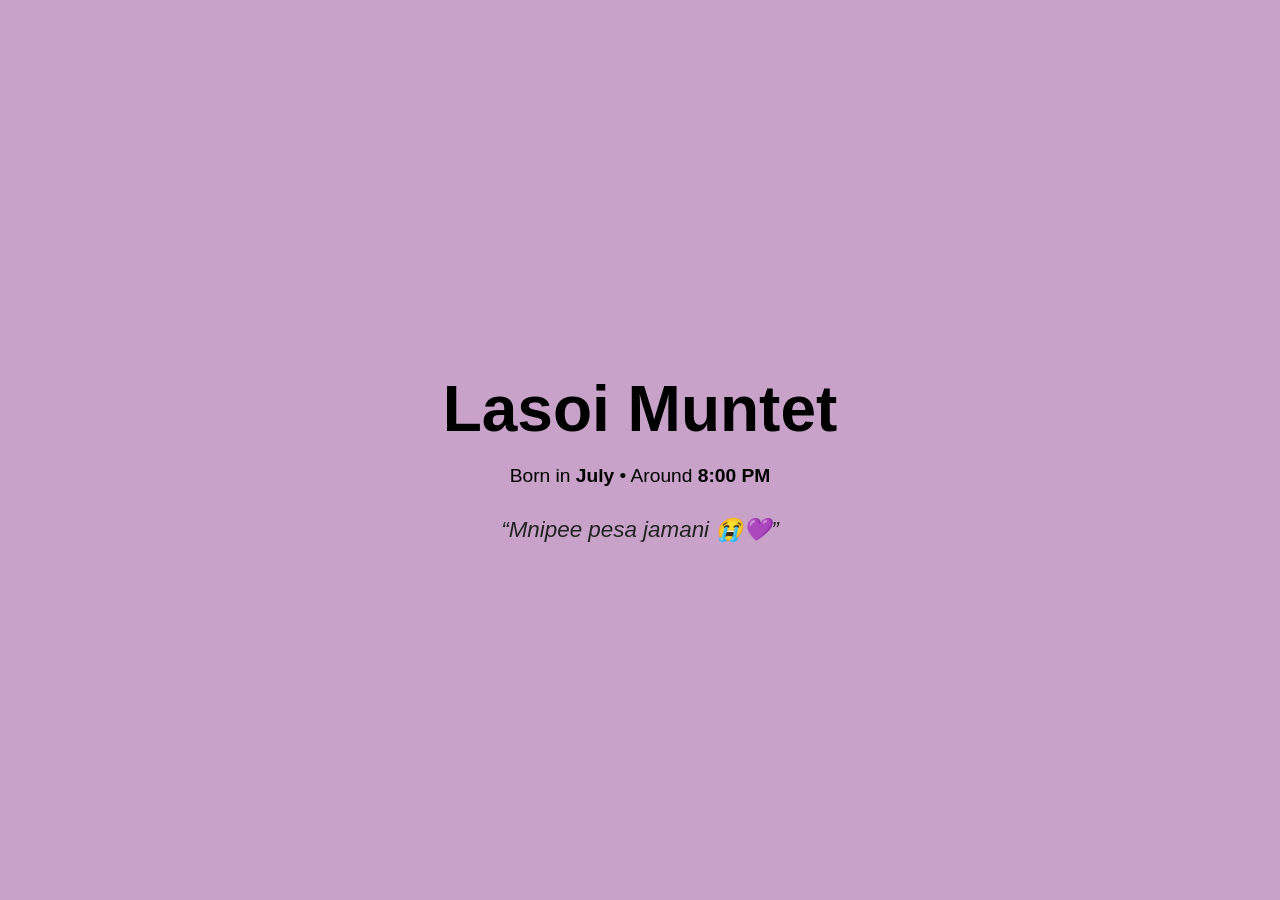
==== index.html @ 9e4ea09f "Create index.html" ====
<!DOCTYPE html>
<html lang="en">
<head>
    <meta charset="UTF-8">
    <meta name="viewport" content="width=device-width, initial-scale=1.0">
    <title>Lasoi Muntet</title>

    <style>
        body {
            margin: 0;
            padding: 0;
            background-color: #C8A2C8;
            display: flex;
            justify-content: center;
            align-items: center;
            height: 100vh;
            font-family: Arial, sans-serif;
            text-align: center;
        }

        .container {
            padding: 30px;
        }

        h1 {
            color: black;
            font-size: 4rem;
            margin-bottom: 10px;
        }

        .details {
            color: black;
            font-size: 1.2rem;
            margin-bottom: 25px;
        }

        .details span {
            font-weight: bold;
        }

        .message {
            color: #222;
            font-size: 1.4rem;
            max-width: 600px;
            line-height: 1.6;
            font-style: italic;
        }
    </style>
</head>

<body>

    <div class="container">
        <h1>Lasoi Muntet</h1>

        <p class="details">
            Born in <span>July</span> • Around <span>8:00 PM</span>
        </p>

        <p class="message">
            “Mnipee pesa jamani 😭💜”
        </p>
    </div>

</body>
</html>
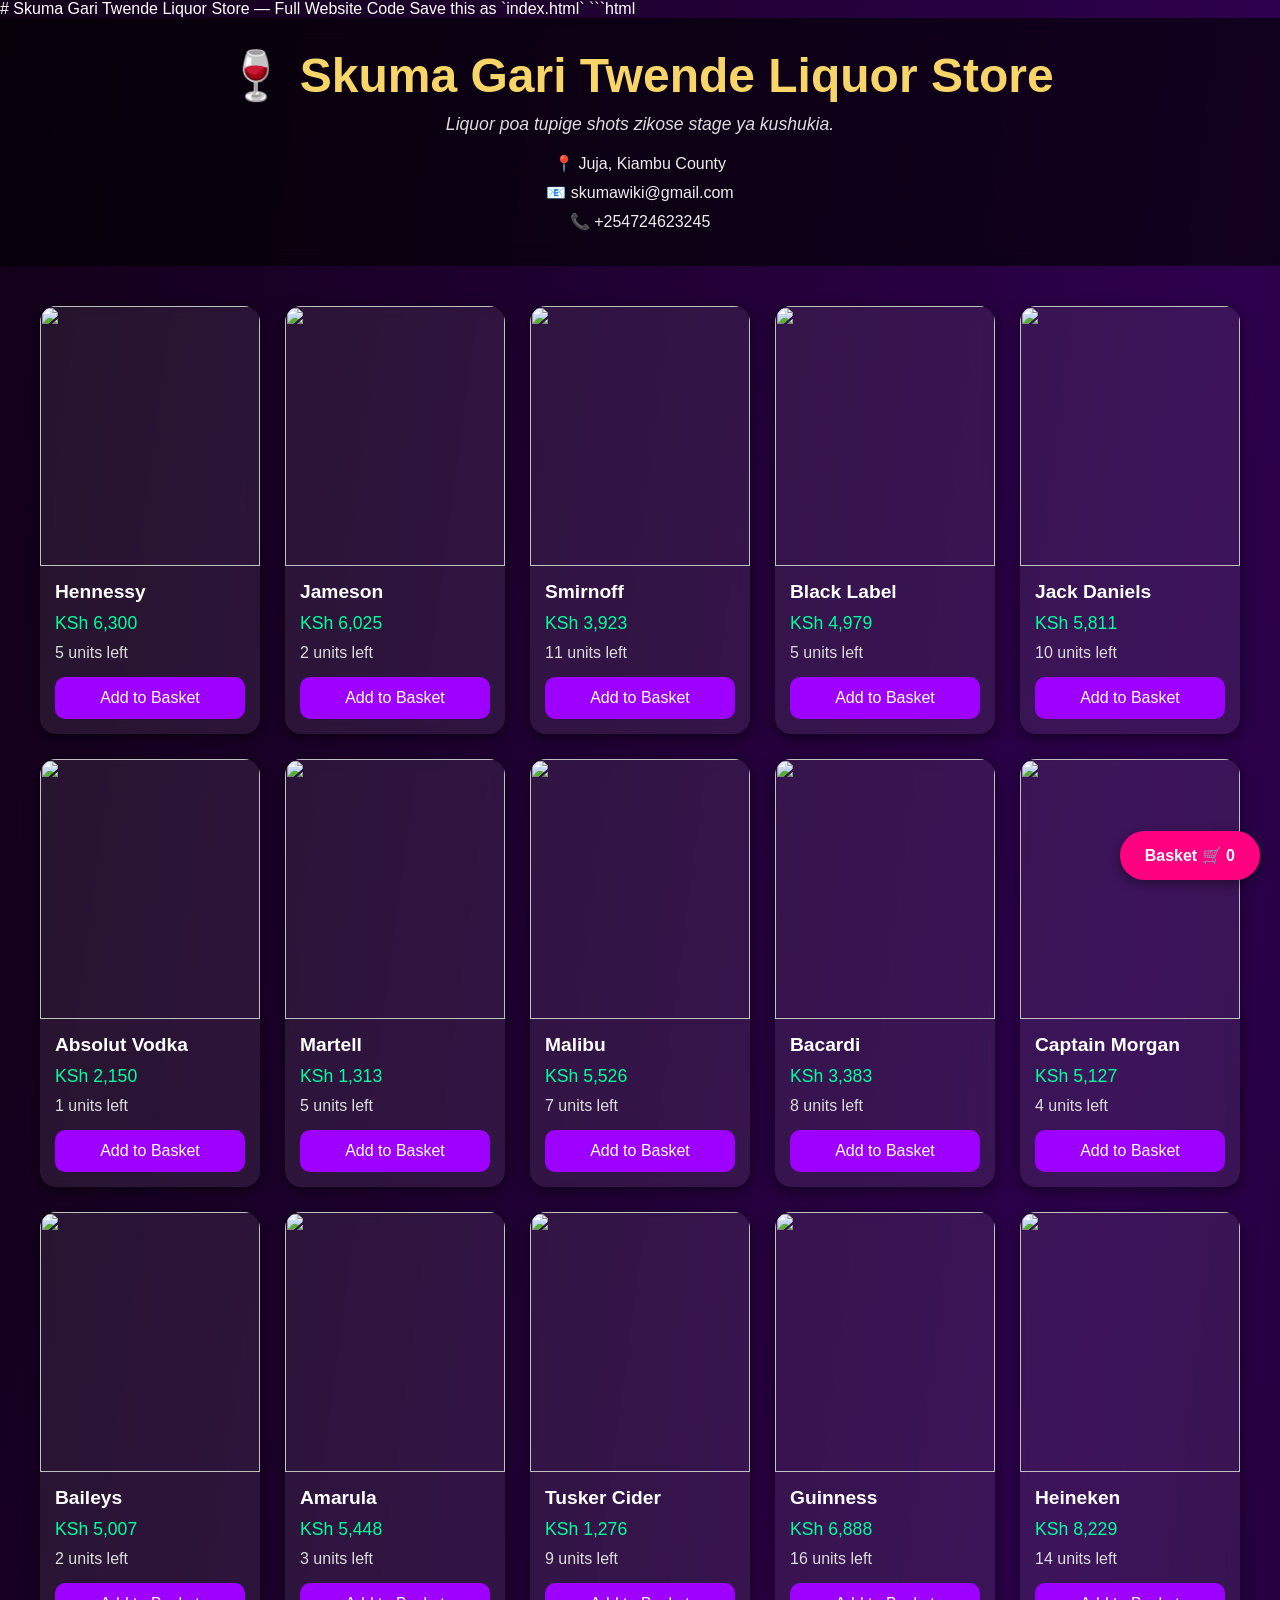
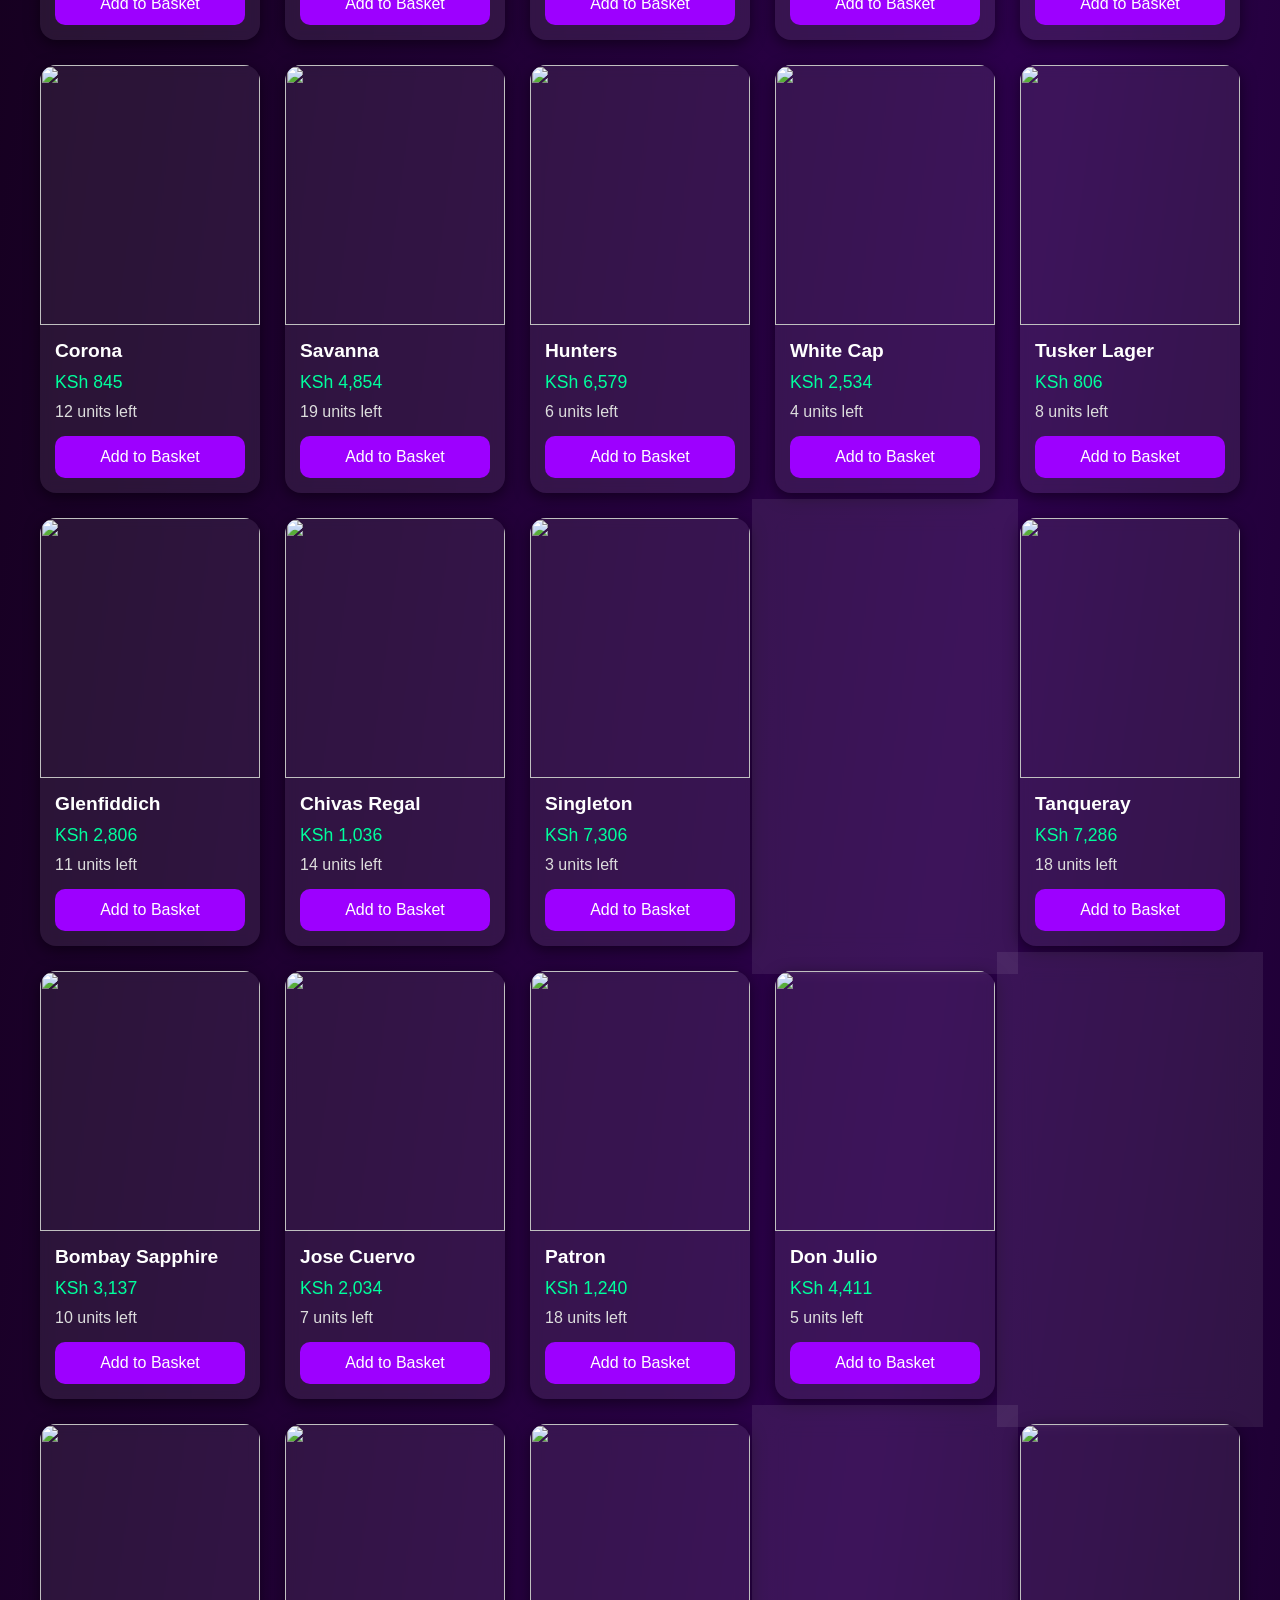
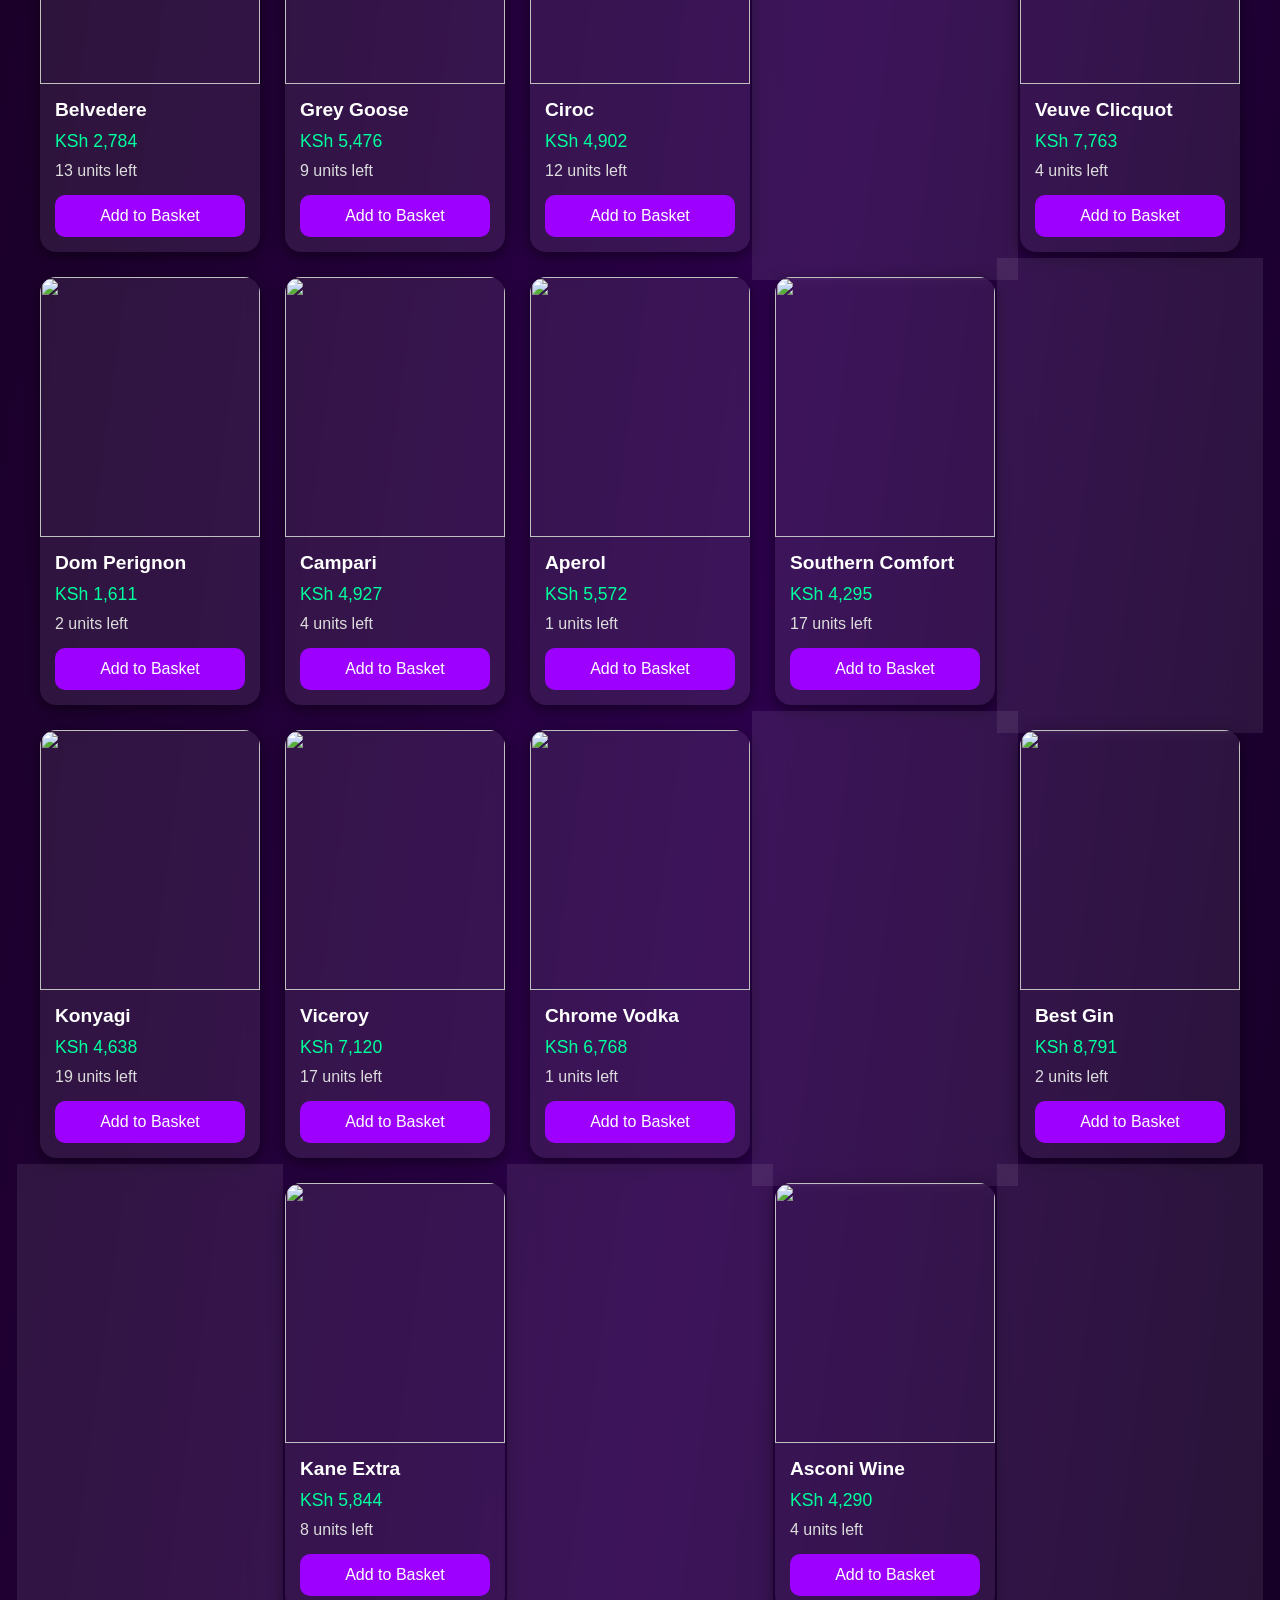
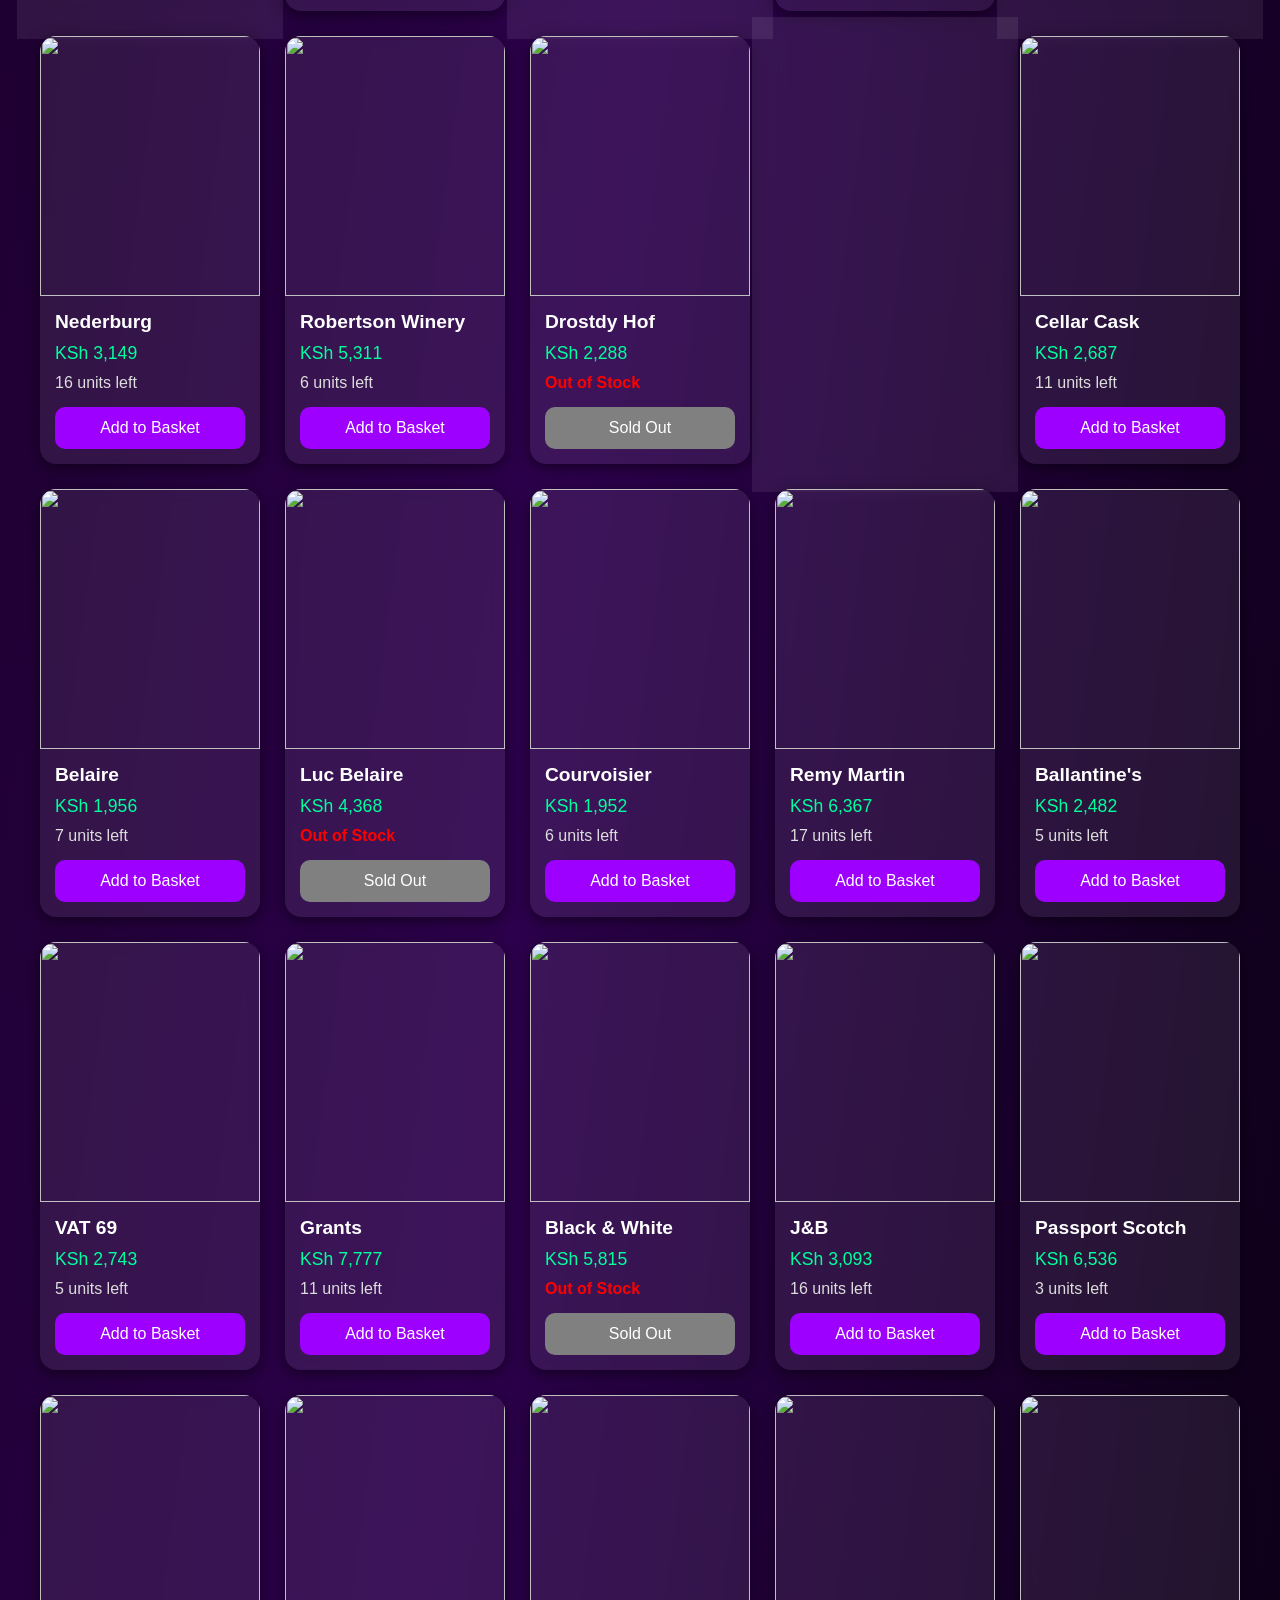
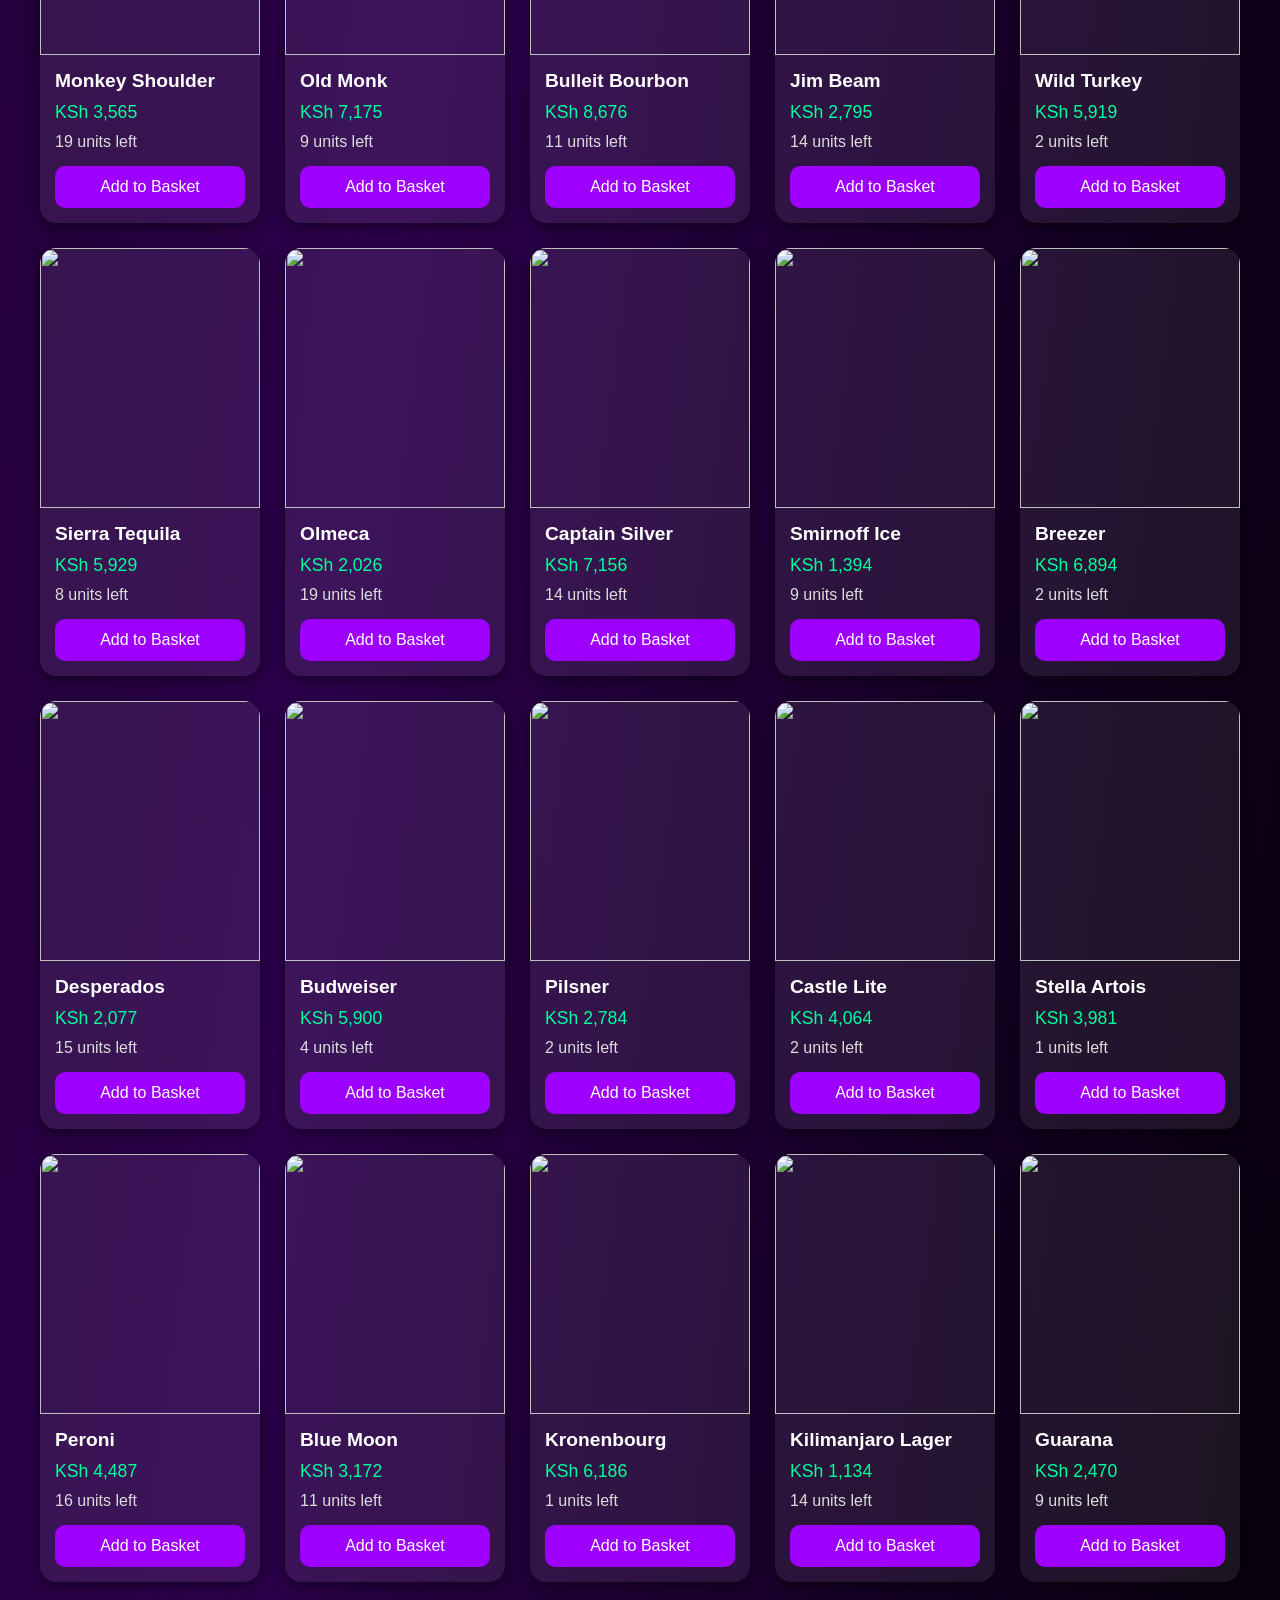
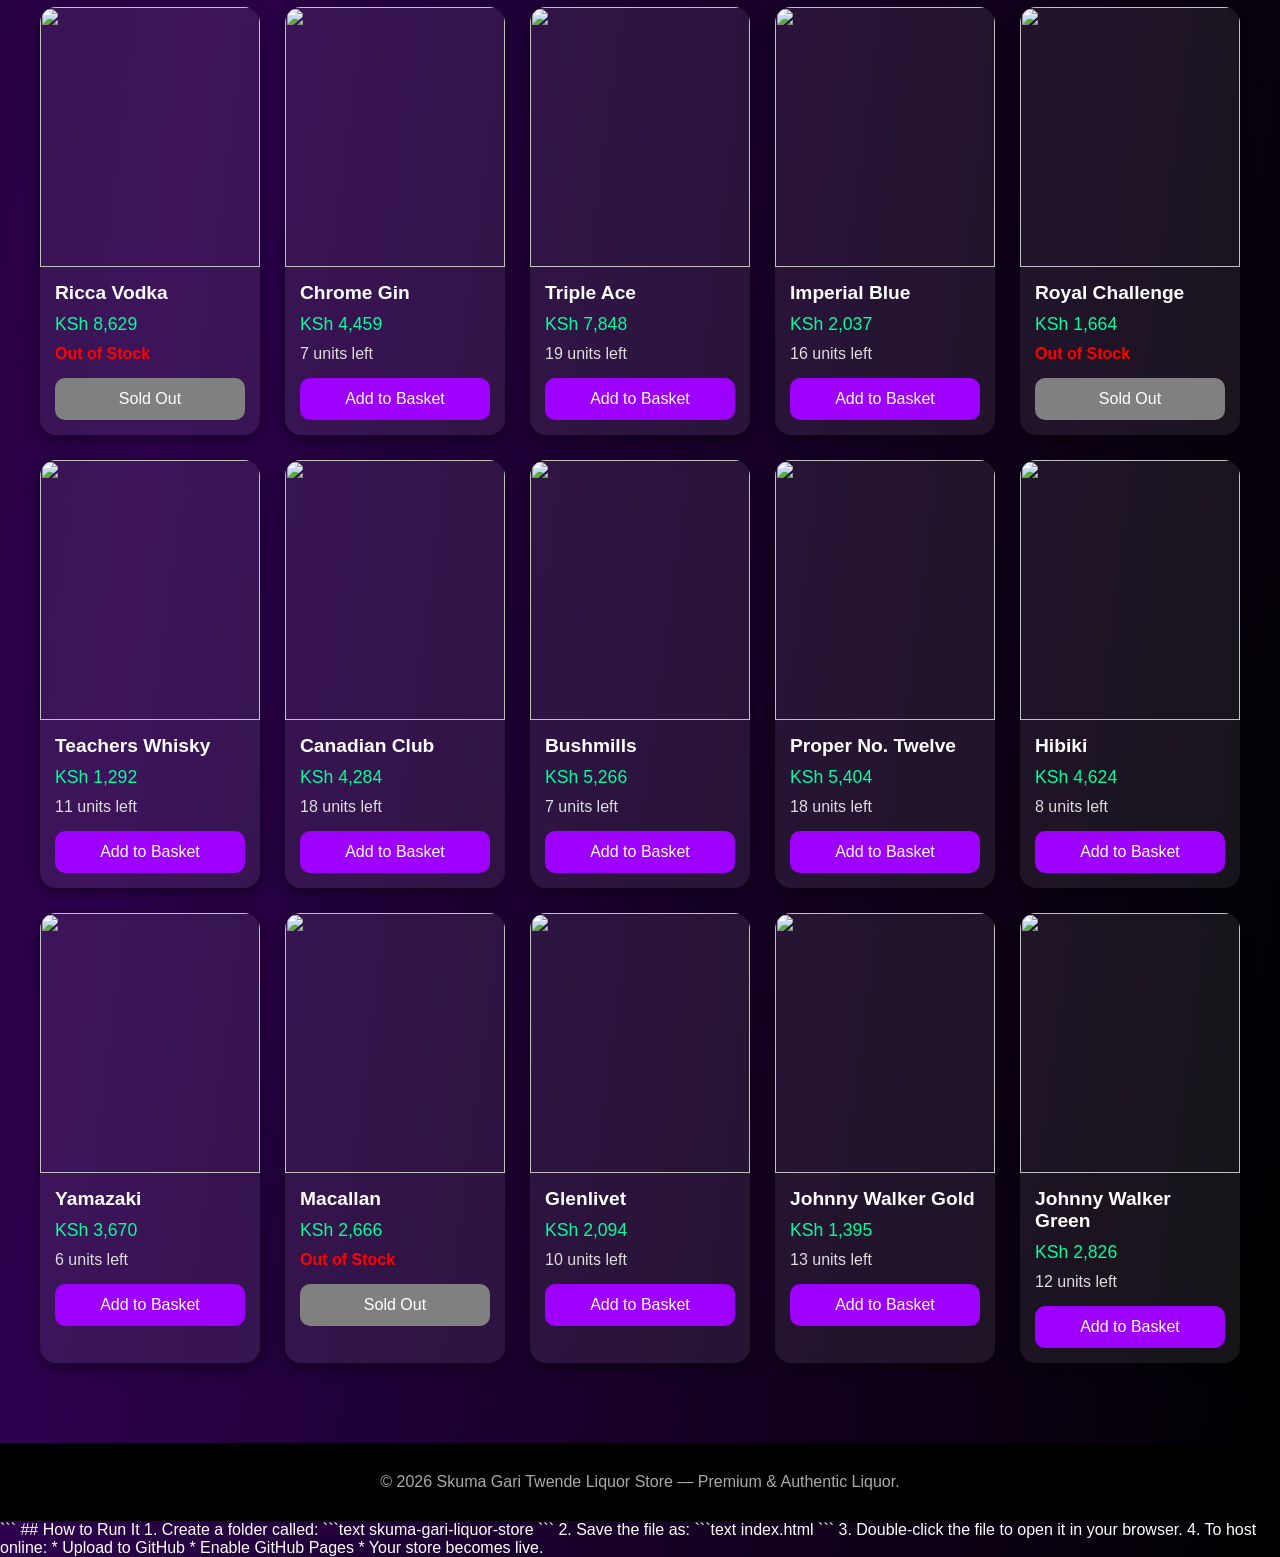
==== commit a42451dc: "Update index.html" ====
--- a/index.html
+++ b/index.html
@@ -1,66 +1,272 @@
+# Skuma Gari Twende Liquor Store — Full Website Code
+
+Save this as `index.html`
+
+```html
 <!DOCTYPE html>
 <html lang="en">
 <head>
-    <meta charset="UTF-8">
-    <meta name="viewport" content="width=device-width, initial-scale=1.0">
-    <title>Lasoi Muntet</title>
-
-    <style>
-        body {
-            margin: 0;
-            padding: 0;
-            background-color: #C8A2C8;
-            display: flex;
-            justify-content: center;
-            align-items: center;
-            height: 100vh;
-            font-family: Arial, sans-serif;
-            text-align: center;
-        }
-
-        .container {
-            padding: 30px;
-        }
-
-        h1 {
-            color: black;
-            font-size: 4rem;
-            margin-bottom: 10px;
-        }
-
-        .details {
-            color: black;
-            font-size: 1.2rem;
-            margin-bottom: 25px;
-        }
-
-        .details span {
-            font-weight: bold;
-        }
-
-        .message {
-            color: #222;
-            font-size: 1.4rem;
-            max-width: 600px;
-            line-height: 1.6;
-            font-style: italic;
-        }
-    </style>
+  <meta charset="UTF-8" />
+  <meta name="viewport" content="width=device-width, initial-scale=1.0" />
+  <title>Skuma Gari Twende Liquor Store</title>
+
+  <style>
+    * {
+      margin: 0;
+      padding: 0;
+      box-sizing: border-box;
+      font-family: Arial, sans-serif;
+    }
+
+    body {
+      background: linear-gradient(to bottom right, #120018, #2d004d, #000000);
+      color: white;
+      min-height: 100vh;
+    }
+
+    header {
+      padding: 30px 20px;
+      text-align: center;
+      background: rgba(0,0,0,0.6);
+      position: sticky;
+      top: 0;
+      z-index: 100;
+      backdrop-filter: blur(10px);
+    }
+
+    .logo {
+      font-size: 3rem;
+      font-weight: bold;
+      color: #f8d568;
+    }
+
+    .tagline {
+      margin-top: 10px;
+      font-style: italic;
+      color: #ddd;
+      font-size: 1.1rem;
+    }
+
+    .contact {
+      margin-top: 15px;
+      line-height: 1.8;
+      color: #eee;
+    }
+
+    .basket {
+      position: fixed;
+      right: 20px;
+      bottom: 20px;
+      background: #ff0080;
+      color: white;
+      padding: 15px 25px;
+      border-radius: 50px;
+      font-weight: bold;
+      z-index: 200;
+      box-shadow: 0 4px 12px rgba(0,0,0,0.4);
+    }
+
+    .products {
+      display: grid;
+      grid-template-columns: repeat(auto-fit, minmax(220px, 1fr));
+      gap: 25px;
+      padding: 40px;
+    }
+
+    .card {
+      background: rgba(255,255,255,0.08);
+      border-radius: 16px;
+      overflow: hidden;
+      transition: 0.3s;
+      box-shadow: 0 4px 15px rgba(0,0,0,0.5);
+      backdrop-filter: blur(6px);
+    }
+
+    .card:hover {
+      transform: translateY(-8px);
+    }
+
+    .card img {
+      width: 100%;
+      height: 260px;
+      object-fit: cover;
+      cursor: pointer;
+    }
+
+    .card-content {
+      padding: 15px;
+    }
+
+    .drink-name {
+      font-size: 1.2rem;
+      margin-bottom: 10px;
+      font-weight: bold;
+    }
+
+    .price {
+      color: #00ff9d;
+      font-size: 1.1rem;
+      margin-bottom: 10px;
+    }
+
+    .stock {
+      margin-bottom: 15px;
+      color: #ddd;
+    }
+
+    .out-stock {
+      color: red;
+      font-weight: bold;
+    }
+
+    button {
+      width: 100%;
+      padding: 12px;
+      border: none;
+      border-radius: 10px;
+      background: #9d00ff;
+      color: white;
+      cursor: pointer;
+      font-size: 1rem;
+      transition: 0.3s;
+    }
+
+    button:hover {
+      background: #c000ff;
+    }
+
+    button:disabled {
+      background: gray;
+      cursor: not-allowed;
+    }
+
+    footer {
+      text-align: center;
+      padding: 30px;
+      background: black;
+      margin-top: 40px;
+      color: #aaa;
+    }
+  </style>
 </head>
 
 <body>
 
-    <div class="container">
-        <h1>Lasoi Muntet</h1>
-
-        <p class="details">
-            Born in <span>July</span> • Around <span>8:00 PM</span>
-        </p>
-
-        <p class="message">
-            “Mnipee pesa jamani 😭💜”
-        </p>
+  <header>
+    <div class="logo">🍷 Skuma Gari Twende Liquor Store</div>
+
+    <div class="tagline">
+      Liquor poa tupige shots zikose stage ya kushukia.
     </div>
+
+    <div class="contact">
+      📍 Juja, Kiambu County <br>
+      📧 skumawiki@gmail.com <br>
+      📞 +254724623245
+    </div>
+  </header>
+
+  <div class="basket">
+    Basket 🛒 <span id="count">0</span>
+  </div>
+
+  <section class="products" id="products"></section>
+
+  <footer>
+    © 2026 Skuma Gari Twende Liquor Store — Premium & Authentic Liquor.
+  </footer>
+
+  <script>
+    let count = 0;
+
+    function addToCart() {
+      count++;
+      document.getElementById('count').innerText = count;
+    }
+
+    function showDescription(name, description) {
+      alert(name + "\n\n" + description);
+    }
+
+    const drinks = [
+      "Hennessy","Jameson","Smirnoff","Black Label","Jack Daniels",
+      "Absolut Vodka","Martell","Malibu","Bacardi","Captain Morgan",
+      "Baileys","Amarula","Tusker Cider","Guinness","Heineken",
+      "Corona","Savanna","Hunters","White Cap","Tusker Lager",
+      "Glenfiddich","Chivas Regal","Singleton","Gordon's Gin","Tanqueray",
+      "Bombay Sapphire","Jose Cuervo","Patron","Don Julio","Jagermeister",
+      "Belvedere","Grey Goose","Ciroc","Moet & Chandon","Veuve Clicquot",
+      "Dom Perignon","Campari","Aperol","Southern Comfort","Disaronno",
+      "Konyagi","Viceroy","Chrome Vodka","Kibao Vodka","Best Gin",
+      "Richot","Kane Extra","Kingfisher","Asconi Wine","4th Street Wine",
+      "Nederburg","Robertson Winery","Drostdy Hof","Namaqua","Cellar Cask",
+      "Belaire","Luc Belaire","Courvoisier","Remy Martin","Ballantine's",
+      "VAT 69","Grants","Black & White","J&B","Passport Scotch",
+      "Monkey Shoulder","Old Monk","Bulleit Bourbon","Jim Beam","Wild Turkey",
+      "Sierra Tequila","Olmeca","Captain Silver","Smirnoff Ice","Breezer",
+      "Desperados","Budweiser","Pilsner","Castle Lite","Stella Artois",
+      "Peroni","Blue Moon","Kronenbourg","Kilimanjaro Lager","Guarana",
+      "Ricca Vodka","Chrome Gin","Triple Ace","Imperial Blue","Royal Challenge",
+      "Teachers Whisky","Canadian Club","Bushmills","Proper No. Twelve","Hibiki",
+      "Yamazaki","Macallan","Glenlivet","Johnny Walker Gold","Johnny Walker Green"
+    ];
+
+    const productsContainer = document.getElementById('products');
+
+    drinks.forEach((drink, index) => {
+      const stock = Math.floor(Math.random() * 20);
+      const price = Math.floor(Math.random() * 8000) + 800;
+
+      const card = document.createElement('div');
+      card.className = 'card';
+
+      card.innerHTML = `
+        <img
+          src="https://source.unsplash.com/400x400/?liquor,bottle,${index}"
+          onclick="showDescription('${drink}','Authentic premium ${drink} available at Skuma Gari Twende Liquor Store. Smooth taste, original quality, and perfect for every occasion.')"
+        />
+
+        <div class="card-content">
+          <div class="drink-name">${drink}</div>
+
+          <div class="price">KSh ${price.toLocaleString()}</div>
+
+          <div class="stock ${stock === 0 ? 'out-stock' : ''}">
+            ${stock === 0 ? 'Out of Stock' : stock + ' units left'}
+          </div>
+
+          <button ${stock === 0 ? 'disabled' : ''} onclick="addToCart()">
+            ${stock === 0 ? 'Sold Out' : 'Add to Basket'}
+          </button>
+        </div>
+      `;
+
+      productsContainer.appendChild(card);
+    });
+  </script>
 
 </body>
 </html>
+```
+
+## How to Run It
+
+1. Create a folder called:
+
+```text
+skuma-gari-liquor-store
+```
+
+2. Save the file as:
+
+```text
+index.html
+```
+
+3. Double-click the file to open it in your browser.
+
+4. To host online:
+
+* Upload to GitHub
+* Enable GitHub Pages
+* Your store becomes live.
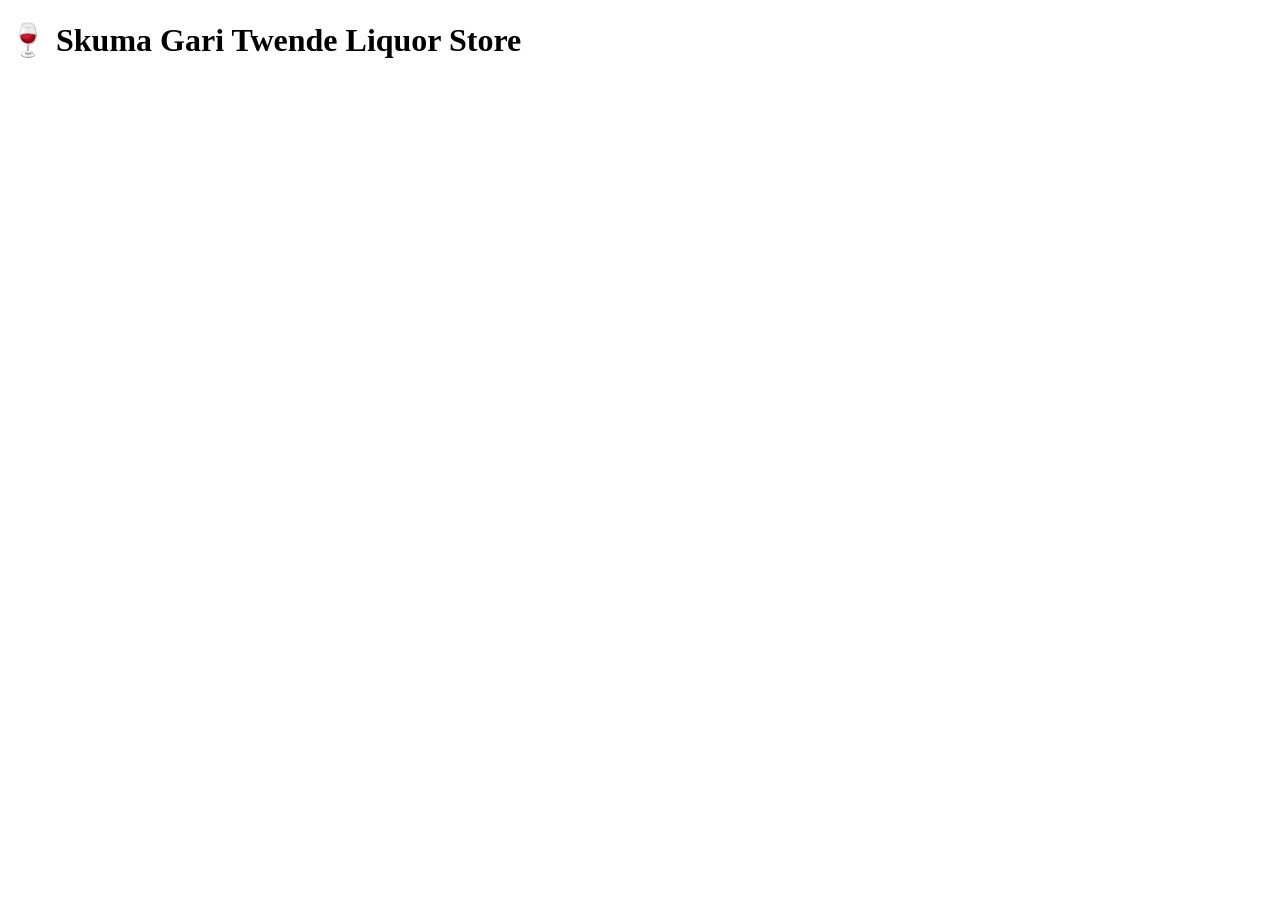
==== commit dadc4a5a: "Update index.html" ====
--- a/index.html
+++ b/index.html
@@ -1,272 +1,18 @@
-# Skuma Gari Twende Liquor Store — Full Website Code
-
-Save this as `index.html`
-
-```html
 <!DOCTYPE html>
-<html lang="en">
+<html>
 <head>
-  <meta charset="UTF-8" />
-  <meta name="viewport" content="width=device-width, initial-scale=1.0" />
   <title>Skuma Gari Twende Liquor Store</title>
-
-  <style>
-    * {
-      margin: 0;
-      padding: 0;
-      box-sizing: border-box;
-      font-family: Arial, sans-serif;
-    }
-
-    body {
-      background: linear-gradient(to bottom right, #120018, #2d004d, #000000);
-      color: white;
-      min-height: 100vh;
-    }
-
-    header {
-      padding: 30px 20px;
-      text-align: center;
-      background: rgba(0,0,0,0.6);
-      position: sticky;
-      top: 0;
-      z-index: 100;
-      backdrop-filter: blur(10px);
-    }
-
-    .logo {
-      font-size: 3rem;
-      font-weight: bold;
-      color: #f8d568;
-    }
-
-    .tagline {
-      margin-top: 10px;
-      font-style: italic;
-      color: #ddd;
-      font-size: 1.1rem;
-    }
-
-    .contact {
-      margin-top: 15px;
-      line-height: 1.8;
-      color: #eee;
-    }
-
-    .basket {
-      position: fixed;
-      right: 20px;
-      bottom: 20px;
-      background: #ff0080;
-      color: white;
-      padding: 15px 25px;
-      border-radius: 50px;
-      font-weight: bold;
-      z-index: 200;
-      box-shadow: 0 4px 12px rgba(0,0,0,0.4);
-    }
-
-    .products {
-      display: grid;
-      grid-template-columns: repeat(auto-fit, minmax(220px, 1fr));
-      gap: 25px;
-      padding: 40px;
-    }
-
-    .card {
-      background: rgba(255,255,255,0.08);
-      border-radius: 16px;
-      overflow: hidden;
-      transition: 0.3s;
-      box-shadow: 0 4px 15px rgba(0,0,0,0.5);
-      backdrop-filter: blur(6px);
-    }
-
-    .card:hover {
-      transform: translateY(-8px);
-    }
-
-    .card img {
-      width: 100%;
-      height: 260px;
-      object-fit: cover;
-      cursor: pointer;
-    }
-
-    .card-content {
-      padding: 15px;
-    }
-
-    .drink-name {
-      font-size: 1.2rem;
-      margin-bottom: 10px;
-      font-weight: bold;
-    }
-
-    .price {
-      color: #00ff9d;
-      font-size: 1.1rem;
-      margin-bottom: 10px;
-    }
-
-    .stock {
-      margin-bottom: 15px;
-      color: #ddd;
-    }
-
-    .out-stock {
-      color: red;
-      font-weight: bold;
-    }
-
-    button {
-      width: 100%;
-      padding: 12px;
-      border: none;
-      border-radius: 10px;
-      background: #9d00ff;
-      color: white;
-      cursor: pointer;
-      font-size: 1rem;
-      transition: 0.3s;
-    }
-
-    button:hover {
-      background: #c000ff;
-    }
-
-    button:disabled {
-      background: gray;
-      cursor: not-allowed;
-    }
-
-    footer {
-      text-align: center;
-      padding: 30px;
-      background: black;
-      margin-top: 40px;
-      color: #aaa;
-    }
-  </style>
+  <link rel="stylesheet" href="style.css">
 </head>
 
 <body>
 
-  <header>
-    <div class="logo">🍷 Skuma Gari Twende Liquor Store</div>
+<h1>🍷 Skuma Gari Twende Liquor Store</h1>
 
-    <div class="tagline">
-      Liquor poa tupige shots zikose stage ya kushukia.
-    </div>
+<div id="products"></div>
 
-    <div class="contact">
-      📍 Juja, Kiambu County <br>
-      📧 skumawiki@gmail.com <br>
-      📞 +254724623245
-    </div>
-  </header>
-
-  <div class="basket">
-    Basket 🛒 <span id="count">0</span>
-  </div>
-
-  <section class="products" id="products"></section>
-
-  <footer>
-    © 2026 Skuma Gari Twende Liquor Store — Premium & Authentic Liquor.
-  </footer>
-
-  <script>
-    let count = 0;
-
-    function addToCart() {
-      count++;
-      document.getElementById('count').innerText = count;
-    }
-
-    function showDescription(name, description) {
-      alert(name + "\n\n" + description);
-    }
-
-    const drinks = [
-      "Hennessy","Jameson","Smirnoff","Black Label","Jack Daniels",
-      "Absolut Vodka","Martell","Malibu","Bacardi","Captain Morgan",
-      "Baileys","Amarula","Tusker Cider","Guinness","Heineken",
-      "Corona","Savanna","Hunters","White Cap","Tusker Lager",
-      "Glenfiddich","Chivas Regal","Singleton","Gordon's Gin","Tanqueray",
-      "Bombay Sapphire","Jose Cuervo","Patron","Don Julio","Jagermeister",
-      "Belvedere","Grey Goose","Ciroc","Moet & Chandon","Veuve Clicquot",
-      "Dom Perignon","Campari","Aperol","Southern Comfort","Disaronno",
-      "Konyagi","Viceroy","Chrome Vodka","Kibao Vodka","Best Gin",
-      "Richot","Kane Extra","Kingfisher","Asconi Wine","4th Street Wine",
-      "Nederburg","Robertson Winery","Drostdy Hof","Namaqua","Cellar Cask",
-      "Belaire","Luc Belaire","Courvoisier","Remy Martin","Ballantine's",
-      "VAT 69","Grants","Black & White","J&B","Passport Scotch",
-      "Monkey Shoulder","Old Monk","Bulleit Bourbon","Jim Beam","Wild Turkey",
-      "Sierra Tequila","Olmeca","Captain Silver","Smirnoff Ice","Breezer",
-      "Desperados","Budweiser","Pilsner","Castle Lite","Stella Artois",
-      "Peroni","Blue Moon","Kronenbourg","Kilimanjaro Lager","Guarana",
-      "Ricca Vodka","Chrome Gin","Triple Ace","Imperial Blue","Royal Challenge",
-      "Teachers Whisky","Canadian Club","Bushmills","Proper No. Twelve","Hibiki",
-      "Yamazaki","Macallan","Glenlivet","Johnny Walker Gold","Johnny Walker Green"
-    ];
-
-    const productsContainer = document.getElementById('products');
-
-    drinks.forEach((drink, index) => {
-      const stock = Math.floor(Math.random() * 20);
-      const price = Math.floor(Math.random() * 8000) + 800;
-
-      const card = document.createElement('div');
-      card.className = 'card';
-
-      card.innerHTML = `
-        <img
-          src="https://source.unsplash.com/400x400/?liquor,bottle,${index}"
-          onclick="showDescription('${drink}','Authentic premium ${drink} available at Skuma Gari Twende Liquor Store. Smooth taste, original quality, and perfect for every occasion.')"
-        />
-
-        <div class="card-content">
-          <div class="drink-name">${drink}</div>
-
-          <div class="price">KSh ${price.toLocaleString()}</div>
-
-          <div class="stock ${stock === 0 ? 'out-stock' : ''}">
-            ${stock === 0 ? 'Out of Stock' : stock + ' units left'}
-          </div>
-
-          <button ${stock === 0 ? 'disabled' : ''} onclick="addToCart()">
-            ${stock === 0 ? 'Sold Out' : 'Add to Basket'}
-          </button>
-        </div>
-      `;
-
-      productsContainer.appendChild(card);
-    });
-  </script>
+<script src="products.js"></script>
+<script src="app.js"></script>
 
 </body>
 </html>
-```
-
-## How to Run It
-
-1. Create a folder called:
-
-```text
-skuma-gari-liquor-store
-```
-
-2. Save the file as:
-
-```text
-index.html
-```
-
-3. Double-click the file to open it in your browser.
-
-4. To host online:
-
-* Upload to GitHub
-* Enable GitHub Pages
-* Your store becomes live.
